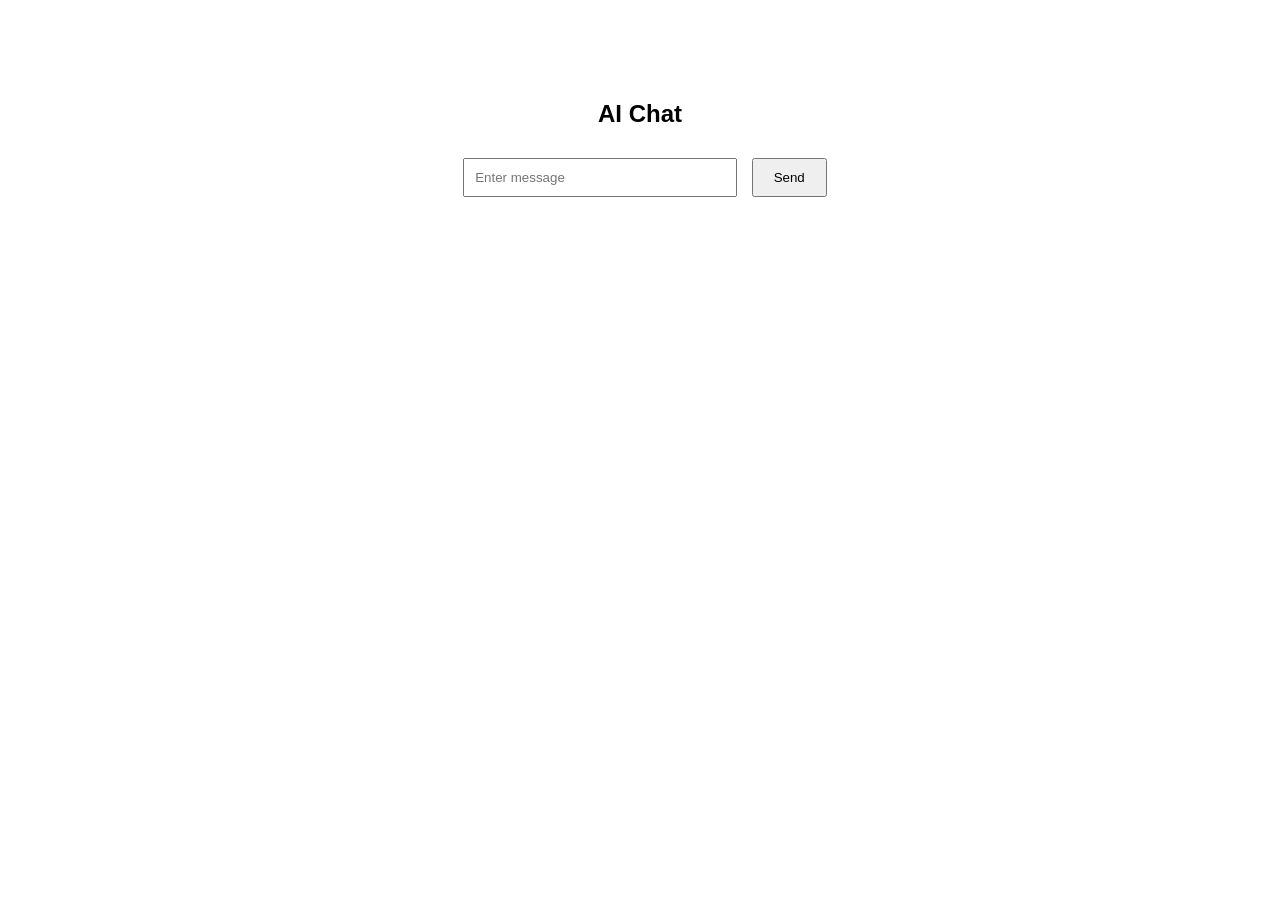
==== frontend/chat.html @ 18d35415 "frontend ready for deployment" ====
<!DOCTYPE html>
<html>
<head>
  <title>Chat</title>
  <link rel="stylesheet" href="css/style.css">
</head>
<body>

<h2>AI Chat</h2>

<input id="msg" placeholder="Enter message">
<button onclick="sendMessage()">Send</button>

<p id="response"></p>

<script src="js/app.js"></script>
</body>
</html>
---- frontend/css/style.css ----
body {
  font-family: Arial;
  text-align: center;
  margin-top: 100px;
}

input {
  margin: 10px;
  padding: 10px;
  width: 250px;
}

button {
  padding: 10px 20px;
  cursor: pointer;
}

#response {
  margin-top: 20px;
  font-weight: bold;
}
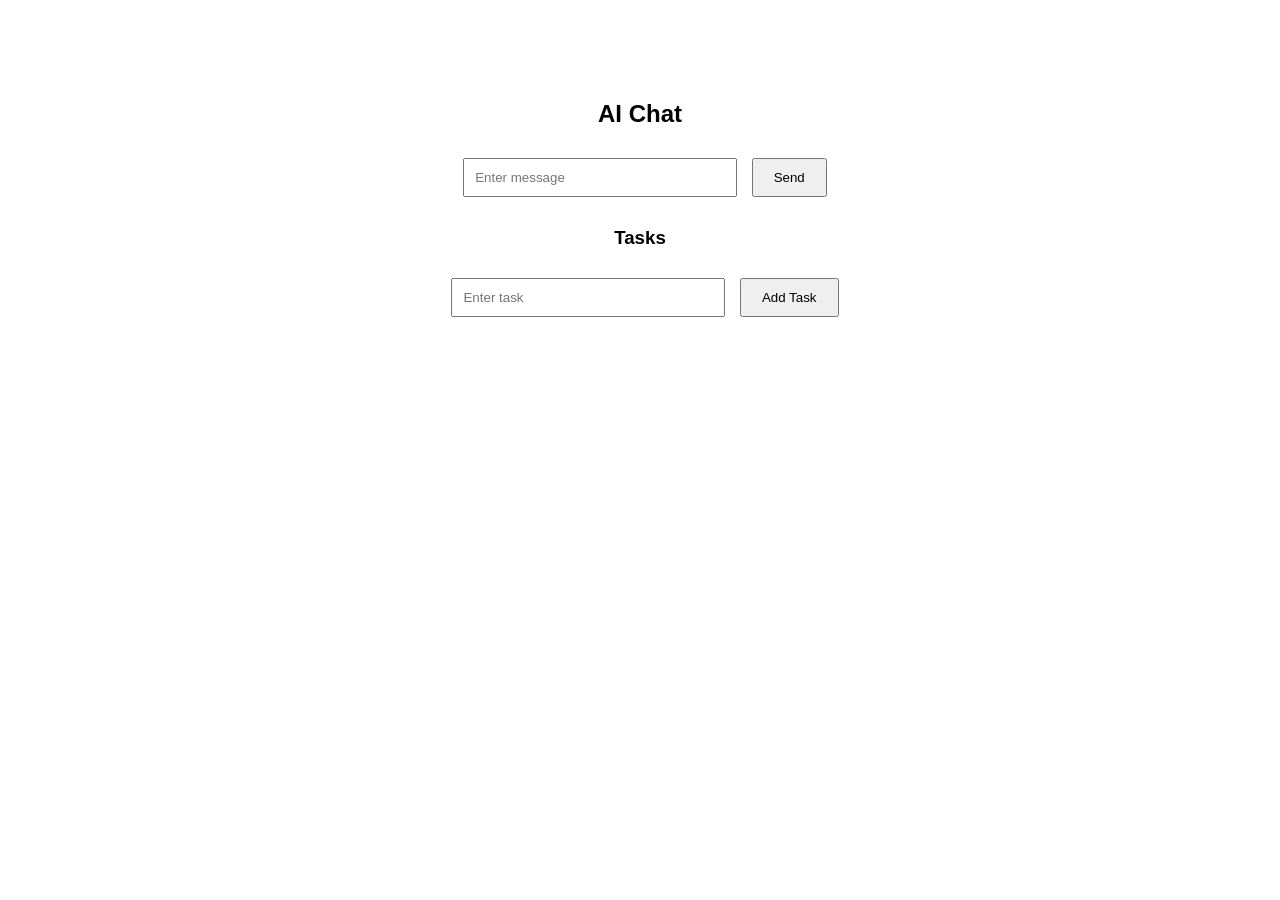
==== commit 69fcd665: "added tasks feature" ====
--- a/frontend/chat.html
+++ b/frontend/chat.html
@@ -14,5 +14,15 @@
 <p id="response"></p>
 
 <script src="js/app.js"></script>
+
+<h3>Tasks</h3>
+
+<input id="taskTitle" placeholder="Enter task">
+<button onclick="addTask()">Add Task</button>
+
+<ul id="taskList"></ul>
+<script>
+  loadTasks();
+</script>
 </body>
-</html>+</html>
